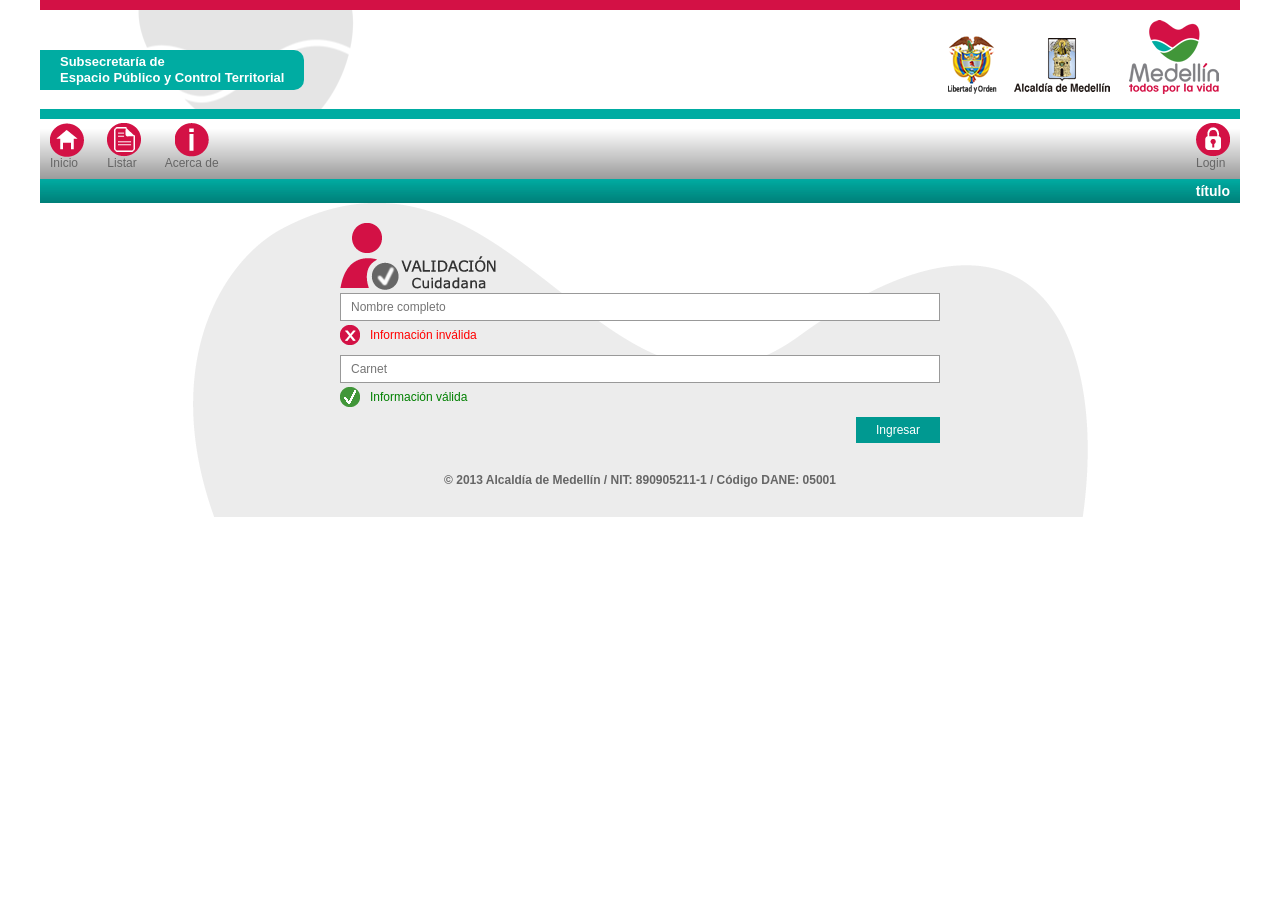
==== apps EP 02/formulario.html @ db01490c "Dev Esp" ====
<!DOCTYPE html>
<head>
<meta charset="utf-8" />
<title>Untitled Document</title>
<meta name="viewport" content="width=device-width, initial-scale=1">
<link href="css/normalize.css" rel="stylesheet">
<link href="css/styles.css" rel="stylesheet">
<link rel="stylesheet" href="css/estilos.css">
</head>

<body>
<div class="container">
  <div class="box">
    <div class="span20">
      <header>
        <span class="pull-left"><h1 class="main-title">Subsecretaría de<br>Espacio Público y Control Territorial</h1></span>
        <span class="pull-right"><img src="img/alcaldiamedellin.png"></span>
      </header>
    </div>
  </div>
  
  <div class="box">
    <div class="span20">
      <div id="nav-bar">
        <nav class="menu">
          <ul>
            <li><a href="#"><span><img src="img/inicio.png" /></span>Inicio</a></li>
            <li><a href="#"><span><img src="img/listar.png" /></span>Listar</a></li>
            <li><a href="#"><span><img src="img/acerca-de.png" /></span>Acerca de</a></li>
          </ul>
        </nav>
        <div class="login">
          <a href="#"><span><img src="img/login.png" /></span>Login</a>
        </div>
      </div>
    </div>
  </div>
  
  <div class="box">
    <div class="span20">
      <div id="title-bar">
        título
      </div>
    </div>
  </div>
  
<section id="main"> 
  <div class="box">
    <div class="span20">
      
        <div class="content">
          <div class="content-main">
            <div><img src="img/pag/validacion-v.png"></div>
            <div id="mensaje">
              <form>

                    <div>
                      <input type="text" id="name" name="name" placeholder="Nombre completo">
                      <div class="message error">Información inválida</div>
                    </div>
                    <div>
                      <input type="text" id="carnet" name="carnet" placeholder="Carnet">
                      <div class="message success">Información válida</div>
                    </div>
                    <div>
                      <input type="submit" class="pull-right" value="Ingresar">
                    </div>
                
              </form>
             </div>
             
            </div>
            <div id="popup" style="display: none;">
                  <div class="content-popup">
                      <div class="close"><a href="#" id="close"><img src="img/close.png"/></a></div>
                      <div><img id='zoomfoto' alt="foto vendedor"></div>
                  </div>
            </div>
        </div>
      
    </div>
  </div>
  
  <div class="box">
    <div class="span20">
      <footer>
       © 2013 Alcaldía de Medellín / NIT: 890905211-1 / Código DANE: 05001
      </footer>
    </div>
  </div>
  
</section>
  
</div>

<!-- coger los archivos bases de la diseñadora y adaptar todo a como ella lo tiene  -->
<!-- pero como debe ser la aplicacion de nosotros -->
<script src="http://code.jquery.com/jquery-1.9.1.js"></script>
<script src='js/script.js'></script>
</body>
</html>
---- apps EP 02/css/styles.css ----
@charset "utf-8";
/* CSS Document */

body {
	font-family:Verdana, Geneva, sans-serif;
	font-size:12px;
	line-height: 14px;
	color: #666;
}

/* Grid */
*, *:before, *:after {
	box-sizing:border-box;
}

.container {
	max-width: 1200px;
	margin: 0 auto;
	overflow: hidden;
}

.box {
	overflow: hidden;
	clear: both;
}

[class*="span"] {
	float: left;
	position: relative;
}

.span1 {
	width: 5%;
}
 
.span2 {
	width: 10%;
}

/* .... copiar y pegar hasta 20 ...*/
.span20 {
	width: 100%;
}

/* Header */
header {
	background: url(../img/fondo.png) 10% 50% no-repeat;
	border-top: 10px solid #D31145;
	border-bottom: 10px solid #00ACA2;
	padding: 10px 0;
	overflow: hidden;
}

.main-title {
	background: #00ACA2;
	color: white;
	line-height: 16px;
	font-size: 13px;
	font-weight: bold;
	padding: 4px 20px;
	border-radius: 0 10px 10px 0;
	margin: 30px 0 0;
}


/* Menu */
#nav-bar {
	background: url(../img/bg-nav-bar.jpg) 0 100% repeat-x;
}

.menu {
	display: inline-block;
}
.menu ul {
	display: inline-block;
	margin: 0;
	padding: 0;
}

.menu li {
	display: inline-block;
}

.menu a, .login a {
	display: block;
	height: 60px;
	color: #666;
	line-height: 20px;
	padding: 4px 10px;
	text-decoration: none;
}

.menu a > span, .login a > span {
	display: block;
	height: 30px;
	text-align: center;
}

.menu a:hover, .login a:hover {
	color: black;
}

.login {
	float: right;
}

/*Submain */
#title-bar {
	background: url(../img/bg-nav-title.jpg) 0 100% repeat-x;
	text-align: right;
	padding: 5px 10px;
	color: white;
	font-weight: bold;
	font-size: 14px;
}

/* Main */
#main {
	background-image: url(../img/fondo-center.png);
	background-repeat: no-repeat;
	background-position: 50% 0;
	padding: 20px;
}
.content {
	width: 100%;
	overflow: hidden;
}
.content-main {
	max-width: 600px;
	margin: 0 auto;
}

.content-btn {
	width: 100px;
	height: 140px;
	display: inline-block;
	position: relative;
	background: #f1f2f3; /**/
	border: 2px solid #fff; /**/
	padding: 10px;
	
}

/* especial */
.especial {
	padding: 10px;
	border: 1px solid #009890;
}
.especial h1,
.especial h2,
.especial h3,
.especial h4,
.especial h5,
.especial h6 {
	color: #D31145;
	margin:0;
}

.readmore {
	text-decoration: none;
	color: #666;
	font-weight: bold;
}

	

/* footer */
footer {
	padding: 30px 20px 10px;
	text-align: center;
	font-weight: bold;
}

/* form */
form {}

form > div {
	margin-bottom: 10px;
}

[type="text"],
[type="password"],
[type="email"],
[type="date"],
[type="number"],
[type="color"] {
	border: 1px solid #999;
	background: white;
	width: 100%;
	padding: 6px 10px;
}

[type="submit"] {
	background: #009991;
	border: none;
	color: white;
	padding: 6px 20px;
}

form .message {
	background-image: url(../img/sprite.png);
	background-repeat: no-repeat;
	line-height: 20px;
	padding: 0 0 0 30px;
	margin-top: 4px;
}

form .error {
	background-position: 0 0;
	color: red;
}

form .success {
	background-position: 0 -30px;
	color: green;
}

/* table */
table {
	width: 100%;
}

thead {
	background: #D31145;
	border: 1px solid #D31145;
	color: white;
}

th {
	padding: 10px;
}

tbody {
	border-right: 1px solid #999;
	border-bottom: 1px solid #999;
}

td {
	border-left: 1px solid #999;
	border-top: 1px solid #999;
	text-align: center;
}

tbody tr:nth-child(n) {
	background: white;
}
tbody tr:nth-child(2n) {
	background: #ccc;
}

/* icon */
.icon {
	background-image: url(../img/sprite.png);
	background-repeat: no-repeat;
	display: inline-block;
	width: 20px;
	height: 20px;
	margin: 0 4px;
}

.icon.pencil {
	background-position: 0 -60px;
}
.icon.pencil:hover {
	background-position: -20px -60px;
}

.icon.delete {
	background-position: 0 -90px;
}
.icon.delete:hover {
	background-position: -20px -90px;
}

/* misc */
.text-center {
	text-align: center;
}
.pull-left {
	float: left
}
.pull-right {
	float: right;
}

/* media query */
@media only screen and (max-width: 481px) {
	.main-title {
		margin: 0 0 10px;
	}

	.pull-right {
		display: block;
		float: none;
		text-align: center;
	}
}
---- apps EP 02/css/estilos.css ----
td img {

    width: 50px;
    height: 50px;
    border:0;


}
#popup {
    left: 0;
    position: absolute;
    top: -35px;
    width: 100%;
    z-index: 1001;
}

.content-popup {
    margin:0px auto;
    margin-top:30px;
    padding:10px;
    width:140px;
    min-height:140px;
    border-radius:5px;
    /*background-color:#FFFFFF;*/
    background-color: rgba(255, 255, 255, 0.5);
    box-shadow: 0 2px 5px #666666;
}

#zoomfoto{
    height: 120px;
    width: 120px;
}

.close {
    position:relative;
    left:120px;
    height: 16px;
    width: 16px;
}
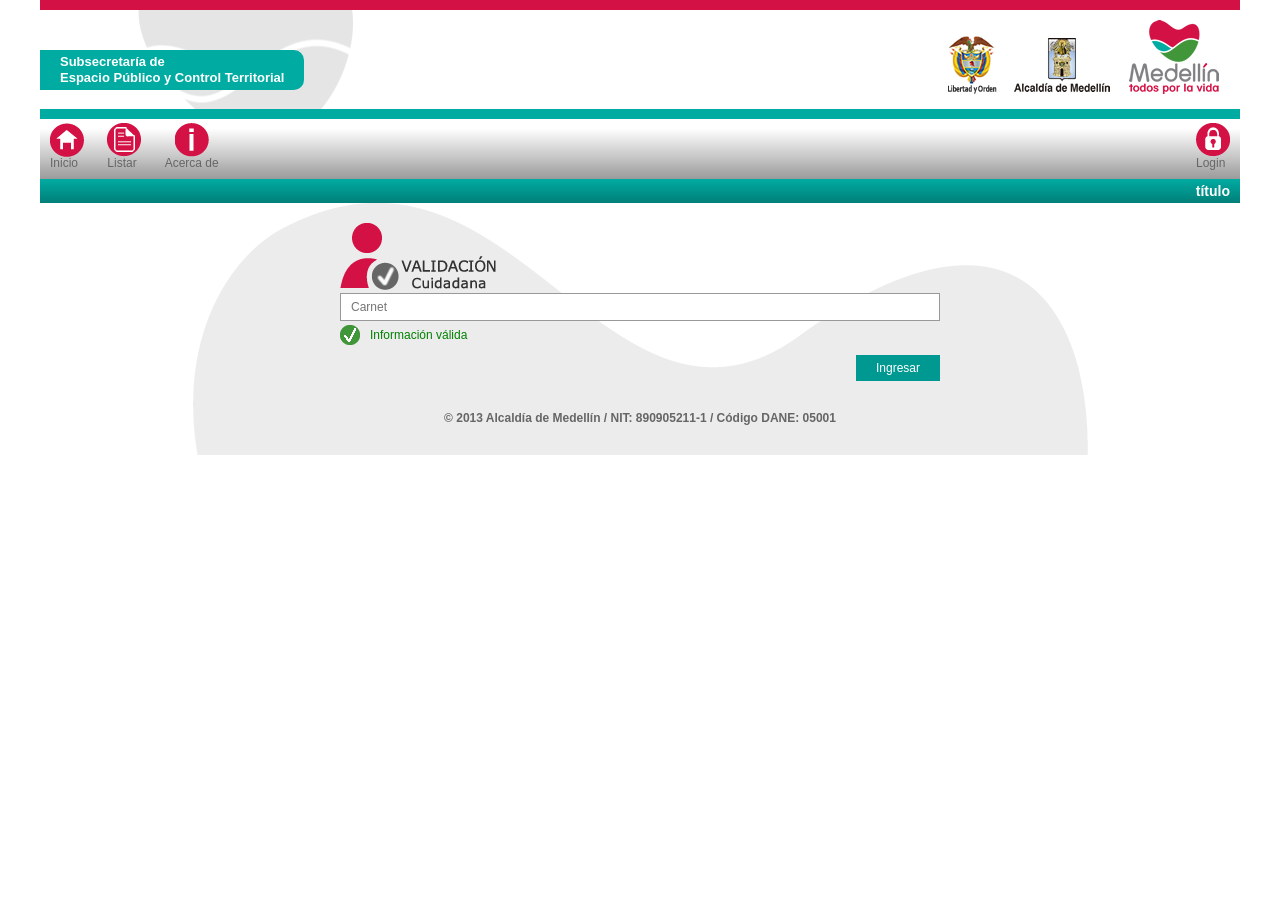
==== commit e460c644: "Server Fixed Bug Ajax" ====
--- a/apps EP 02/formulario.html
+++ b/apps EP 02/formulario.html
@@ -54,10 +54,10 @@
             <div id="mensaje">
               <form>
 
-                    <div>
+                    <!-- <div>
                       <input type="text" id="name" name="name" placeholder="Nombre completo">
                       <div class="message error">Información inválida</div>
-                    </div>
+                    </div> -->
                     <div>
                       <input type="text" id="carnet" name="carnet" placeholder="Carnet">
                       <div class="message success">Información válida</div>
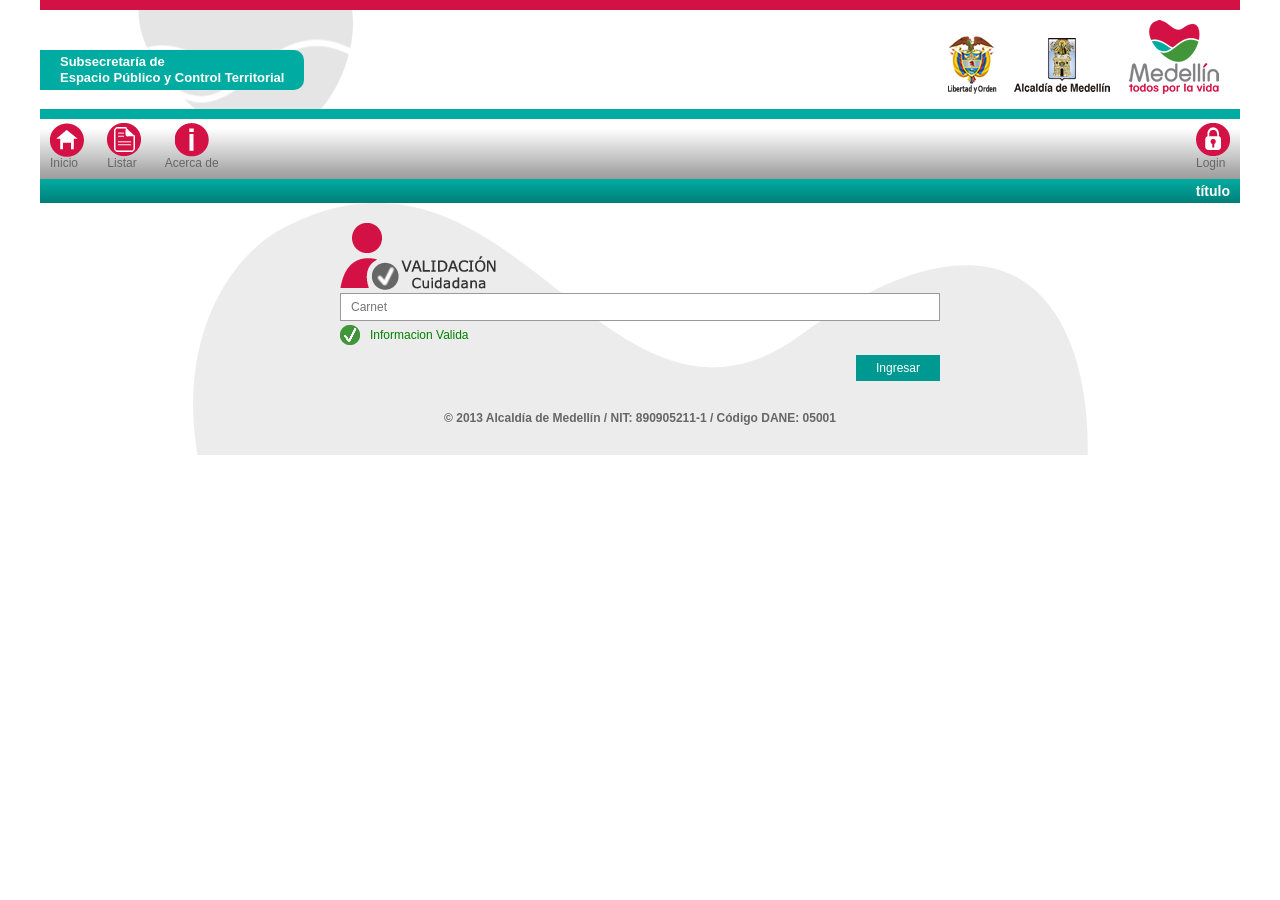
==== commit 5e096e16: "Validacion" ====
--- a/apps EP 02/formulario.html
+++ b/apps EP 02/formulario.html
@@ -60,7 +60,7 @@
                     </div> -->
                     <div>
                       <input type="text" id="carnet" name="carnet" placeholder="Carnet">
-                      <div class="message success">Información válida</div>
+                      <div class="message success">Informacion Valida</div>
                     </div>
                     <div>
                       <input type="submit" class="pull-right" value="Ingresar">
